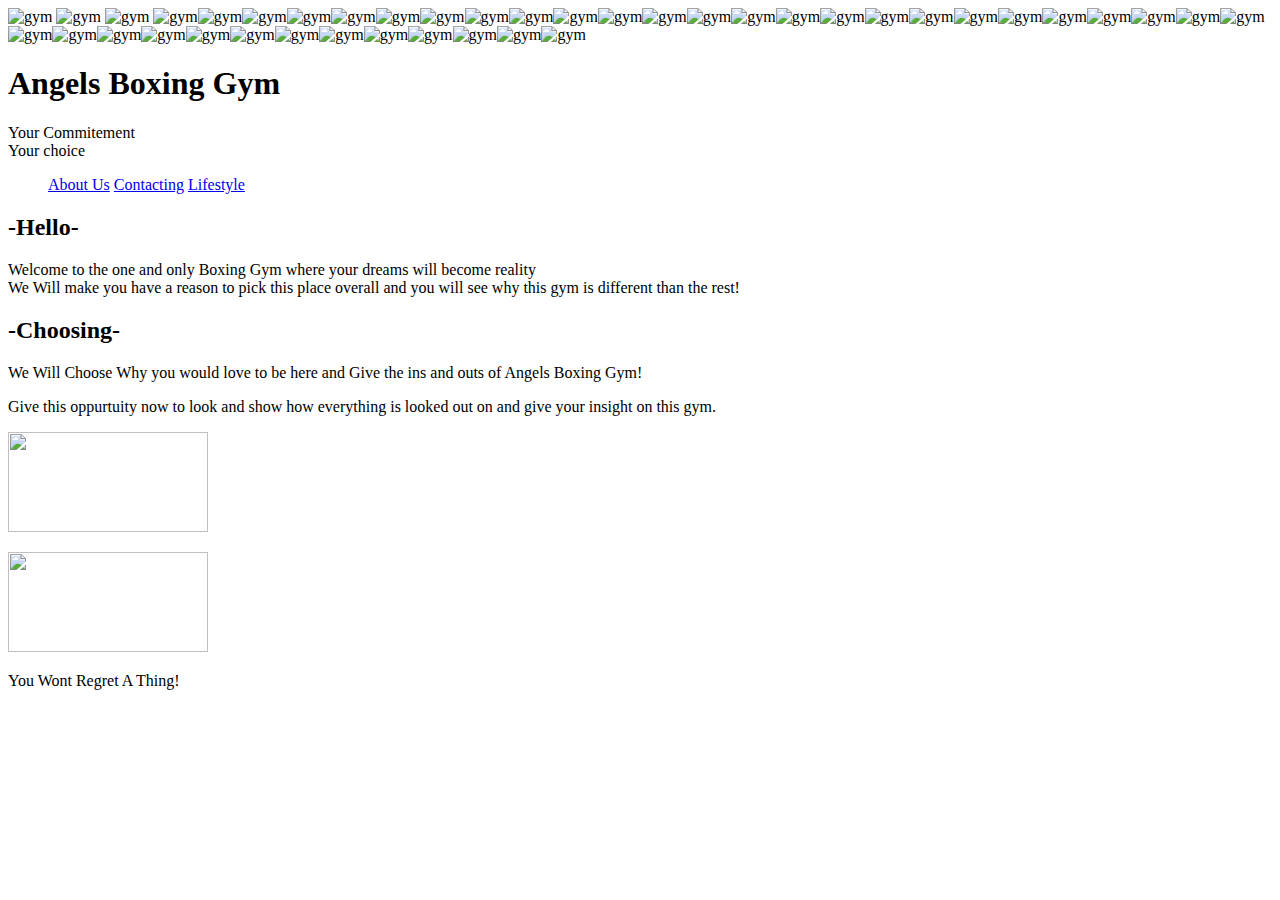
==== index.html @ 37b96dce "Add files via upload" ====
<!DOCTYPE html >

<html>


<head>
<title>Angels Boxing Gym</title> <img src="gym.png" alt="gym" width="25" height="25"> <img src="gym.png" alt="gym" width="25" height="25"> <img src="gym.png" alt="gym" width="25" height="25"> <img src="gym.png" alt="gym" width="25" height="25"><img src="gym.png" alt="gym" width="25" height="25"><img src="gym.png" alt="gym" width="25" height="25"><img src="gym.png" alt="gym" width="25" height="25"><img src="gym.png" alt="gym" width="25" height="25"><img src="gym.png" alt="gym" width="25" height="25"><img src="gym.png" alt="gym" width="25" height="25"><img src="gym.png" alt="gym" width="25" height="25"><img src="gym.png" alt="gym" width="25" height="25"><img src="gym.png" alt="gym" width="25" height="25"><img src="gym.png" alt="gym" width="25" height="25"><img src="gym.png" alt="gym" width="25" height="25"><img src="gym.png" alt="gym" width="25" height="25"><img src="gym.png" alt="gym" width="25" height="25"><img src="gym.png" alt="gym" width="25" height="25"><img src="gym.png" alt="gym" width="25" height="25"><img src="gym.png" alt="gym" width="25" height="25"><img src="gym.png" alt="gym" width="25" height="25"><img src="gym.png" alt="gym" width="25" height="25"><img src="gym.png" alt="gym" width="25" height="25"><img src="gym.png" alt="gym" width="25" height="25"><img src="gym.png" alt="gym" width="25" height="25"><img src="gym.png" alt="gym" width="25" height="25"><img src="gym.png" alt="gym" width="25" height="25"><img src="gym.png" alt="gym" width="25" height="25"><img src="gym.png" alt="gym" width="25" height="25"><img src="gym.png" alt="gym" width="25" height="25"><img src="gym.png" alt="gym" width="25" height="25"><img src="gym.png" alt="gym" width="25" height="25"><img src="gym.png" alt="gym" width="25" height="25"><img src="gym.png" alt="gym" width="25" height="25"><img src="gym.png" alt="gym" width="25" height="25"><img src="gym.png" alt="gym" width="25" height="25"><img src="gym.png" alt="gym" width="25" height="25"><img src="gym.png" alt="gym" width="25" height="25"><img src="gym.png" alt="gym" width="25" height="25"><img src="gym.png" alt="gym" width="25" height="25"><img src="gym.png" alt="gym" width="25" height="25">
<link rel="stylesheet" 
type="text/css" 
href="designs.css" />

</head>


<body>


<header>
<h1>Angels Boxing Gym</h1>


<div id="info">

<p>Your Commitement<br> Your choice<br>

<ul>

<a href="about.html">About Us</a>

<a href="contact.html">Contacting</a>

<a href="creations.html">Lifestyle</a>

</ul>

</div>

</header>


<section id="-Hello-">
<h2>-Hello-</h2>

<p>Welcome to the one and only Boxing Gym where your dreams will become reality<br>We Will make you have a reason to pick this place overall and you will see why this gym is different than the rest!</p>

</section>


<section id="-Choosing-">

<h2>-Choosing-</h2>

<p>We Will Choose Why you would love to be here and Give the ins and outs of Angels Boxing Gym!</p>
<p>Give this oppurtuity now to look and show how everything is looked out on and give your insight on this gym.<p>


</section>


<p><img src="weights.jpg" width="200" height="100"></p> <p><img src="gloves.png" width="200" height="100"></p>
  <p>You Wont Regret A Thing!</p>

</body>  
</html>
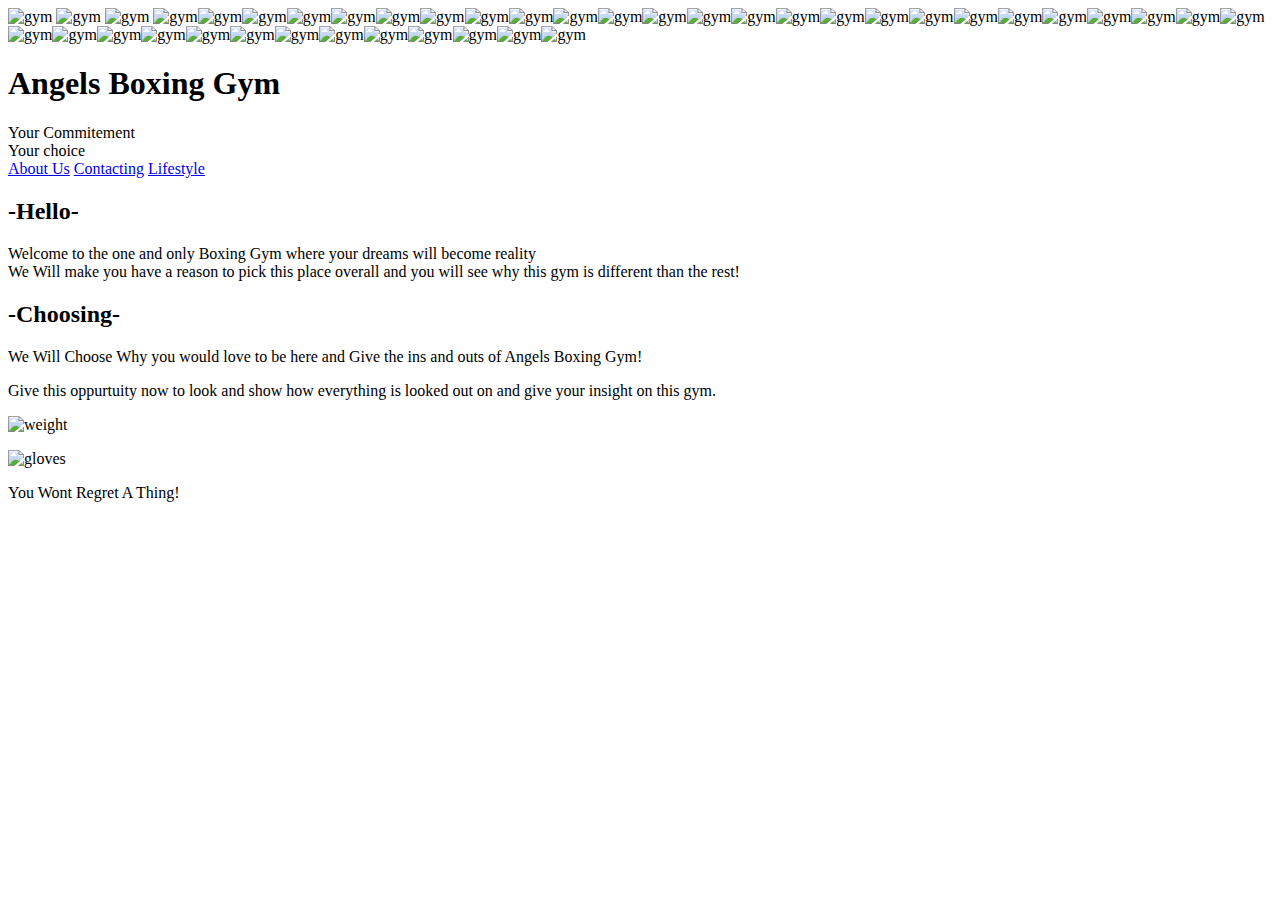
==== commit 261ea4e8: "Add files via upload" ====
--- a/index.html
+++ b/index.html
@@ -1,6 +1,6 @@
 <!DOCTYPE html >
 
-<html>
+<html lang="en">
 
 
 <head>
@@ -11,19 +11,16 @@
 
 </head>
 
-
 <body>
-
 
 <header>
 <h1>Angels Boxing Gym</h1>
-
 
 <div id="info">
 
 <p>Your Commitement<br> Your choice<br>
 
-<ul>
+
 
 <a href="about.html">About Us</a>
 
@@ -31,7 +28,6 @@
 
 <a href="creations.html">Lifestyle</a>
 
-</ul>
 
 </div>
 
@@ -57,7 +53,7 @@
 </section>
 
 
-<p><img src="weights.jpg" width="200" height="100"></p> <p><img src="gloves.png" width="200" height="100"></p>
+<p><img src="weights.jpg" width="200" alt="weight" height="100"></p> <p><img src="gloves.png" alt="gloves" width="200" height="100"></p>
   <p>You Wont Regret A Thing!</p>
 
 </body>  
